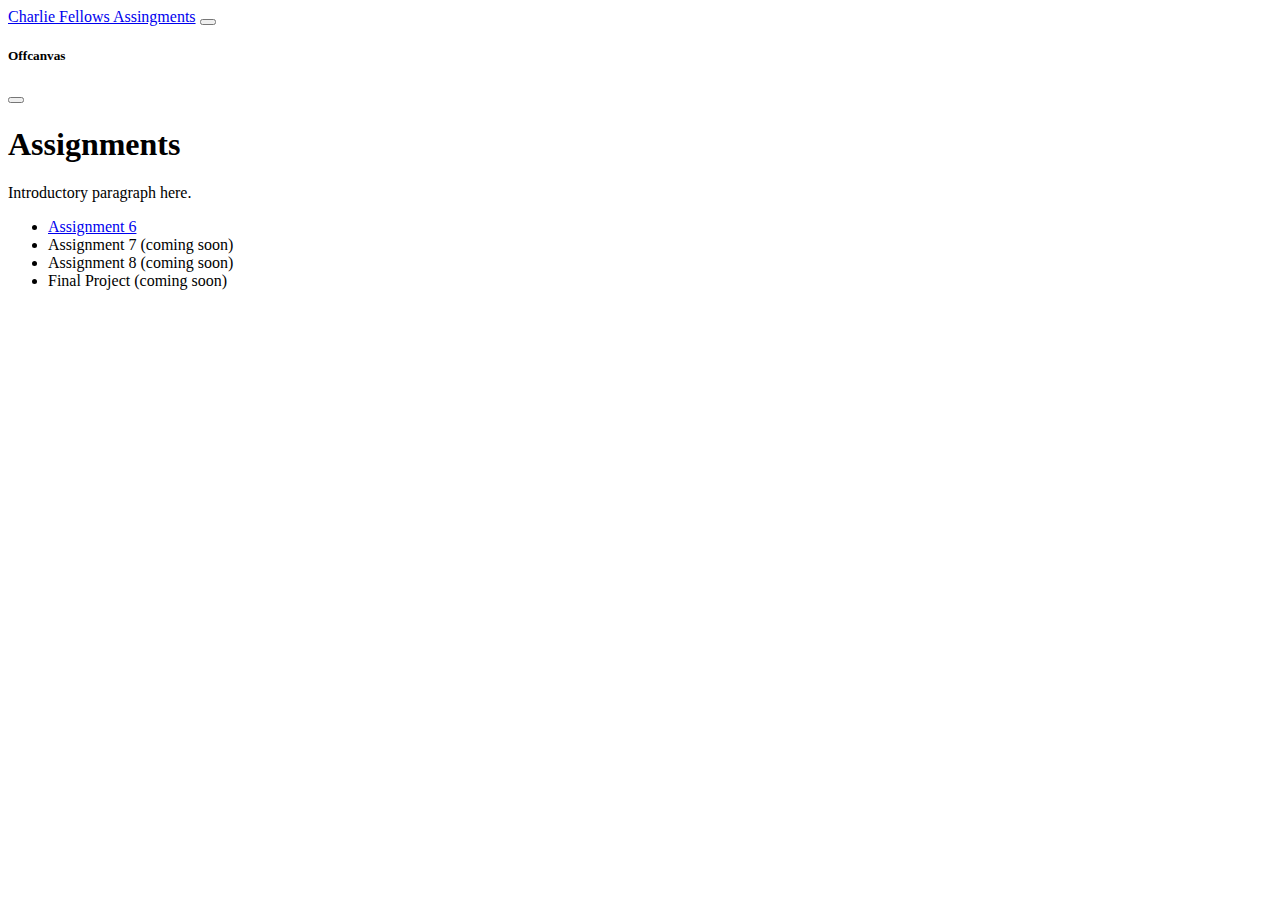
==== index.html @ ede5a508 "index.html" ====
<!DOCTYPE html>
<html lang="en">
  <head>
    <meta charset="utf-8" />
    <meta name="viewport" content="width=device-width, initial-scale=1" />


    <title>Wecome to My Github Page</title>


    <link href="https://cdn.jsdelivr.net/npm/bootstrap@5.3.0-alpha1/dist/css/bootstrap.min.css" rel="stylesheet" integrity="sha384-GLhlTQ8iRABdZLl6O3oVMWSktQOp6b7In1Zl3/Jr59b6EGGoI1aFkw7cmDA6j6gD" crossorigin="anonymous">

    <link href="customstyle.css" rel="stylesheet">
    
  </head>


  <body>
  
     <nav class="navbar navbar-dark bg-dark" aria-label="Dark offcanvas navbar">
    <div class="container-fluid">
      <a class="navbar-brand" href="#">Charlie Fellows Assingments</a>
      <button class="navbar-toggler" type="button" data-bs-toggle="offcanvas" data-bs-target="#offcanvasNavbarDark" aria-controls="offcanvasNavbarDark">
        <span class="navbar-toggler-icon"></span>
      </button>
      <div class="offcanvas offcanvas-end text-bg-dark" tabindex="-1" id="offcanvasNavbarDark" aria-labelledby="offcanvasNavbarDarkLabel">
        <div class="offcanvas-header">
          <h5 class="offcanvas-title" id="offcanvasNavbarDarkLabel">Offcanvas</h5>
          <button type="button" class="btn-close btn-close-white" data-bs-dismiss="offcanvas" aria-label="Close"></button>
        </div>
        <div class="offcanvas-body">
          
        </div>
      </div>
    </div>
  </nav>

    <main class="container">
      <div class="starter-template text-left py-5 px-3">
        

        <!-- ........................ -->
        <!-- PAGE CONTENT STARTS HERE -->
        <!-- ........................ -->

        <h1>Assignments</h1>

        <p>
          Introductory paragraph here.
        </p>

        <p>

          <ul>
            <li><a href="assignment6/index.html">Assignment 6</a></li>

            <li>Assignment 7 (coming soon)</li>

            <li>Assignment 8 (coming soon)</li>

            <li>Final Project (coming soon)</li>

          </ul>

        </p>  


        <!-- ........................ -->
        <!-- PAGE CONTENT ENDS HERE -->
        <!-- ........................ -->

        
      </div>
    </main>

    <script src="https://cdn.jsdelivr.net/npm/bootstrap@5.3.0-alpha1/dist/js/bootstrap.bundle.min.js" integrity="sha384-w76AqPfDkMBDXo30jS1Sgez6pr3x5MlQ1ZAGC+nuZB+EYdgRZgiwxhTBTkF7CXvN" crossorigin="anonymous"></script>

  </body>
</html>
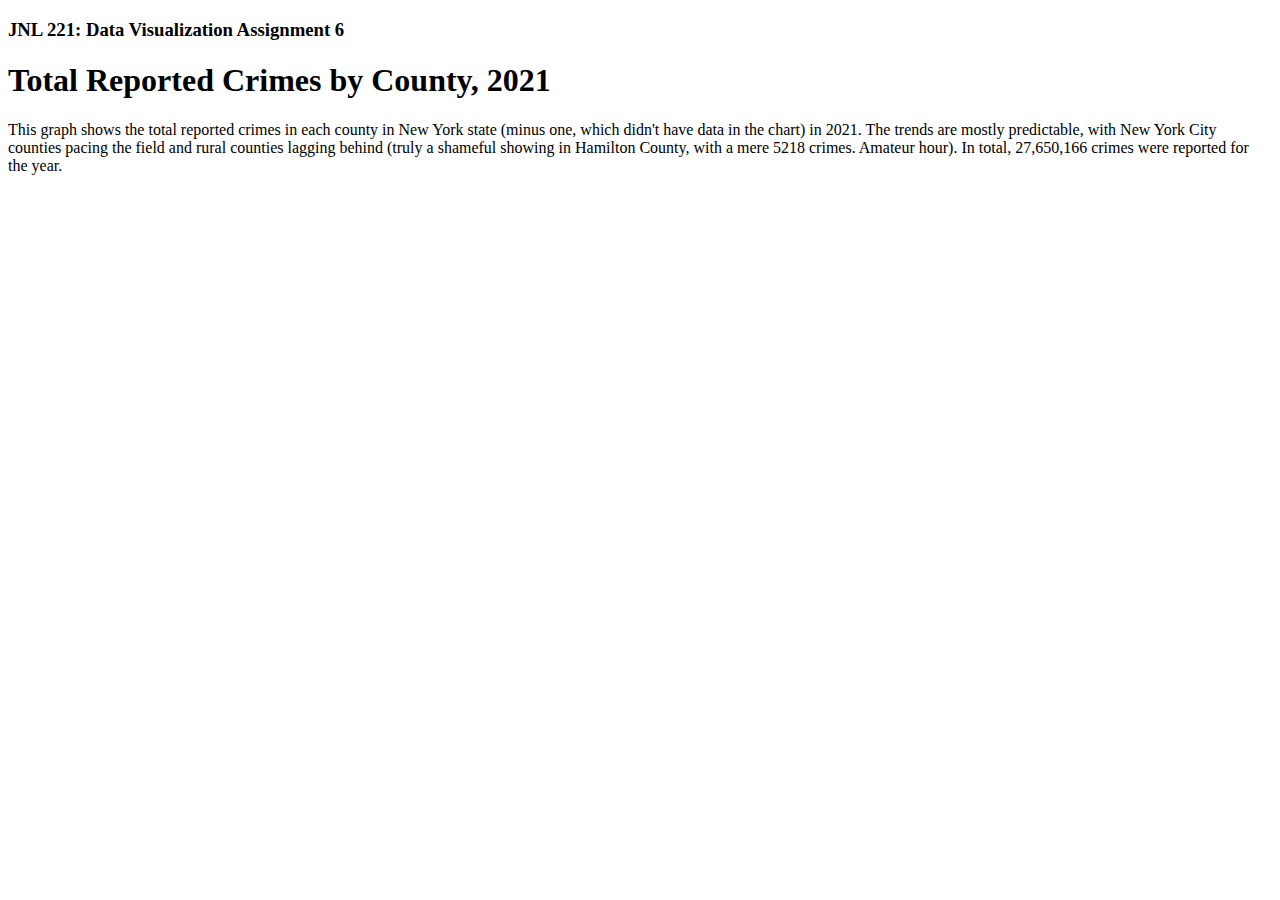
==== commit ea2a3dad: "Add files via upload" ====
--- a/index.html
+++ b/index.html
@@ -1,79 +1,48 @@
-<!DOCTYPE html>
-<html lang="en">
-  <head>
-    <meta charset="utf-8" />
-    <meta name="viewport" content="width=device-width, initial-scale=1" />
-
-
-    <title>Wecome to My Github Page</title>
-
-
-    <link href="https://cdn.jsdelivr.net/npm/bootstrap@5.3.0-alpha1/dist/css/bootstrap.min.css" rel="stylesheet" integrity="sha384-GLhlTQ8iRABdZLl6O3oVMWSktQOp6b7In1Zl3/Jr59b6EGGoI1aFkw7cmDA6j6gD" crossorigin="anonymous">
-
-    <link href="customstyle.css" rel="stylesheet">
-    
-  </head>
-
-
-  <body>
-  
-     <nav class="navbar navbar-dark bg-dark" aria-label="Dark offcanvas navbar">
-    <div class="container-fluid">
-      <a class="navbar-brand" href="#">Charlie Fellows Assingments</a>
-      <button class="navbar-toggler" type="button" data-bs-toggle="offcanvas" data-bs-target="#offcanvasNavbarDark" aria-controls="offcanvasNavbarDark">
-        <span class="navbar-toggler-icon"></span>
-      </button>
-      <div class="offcanvas offcanvas-end text-bg-dark" tabindex="-1" id="offcanvasNavbarDark" aria-labelledby="offcanvasNavbarDarkLabel">
-        <div class="offcanvas-header">
-          <h5 class="offcanvas-title" id="offcanvasNavbarDarkLabel">Offcanvas</h5>
-          <button type="button" class="btn-close btn-close-white" data-bs-dismiss="offcanvas" aria-label="Close"></button>
-        </div>
-        <div class="offcanvas-body">
-          
-        </div>
-      </div>
-    </div>
-  </nav>
-
-    <main class="container">
-      <div class="starter-template text-left py-5 px-3">
-        
-
-        <!-- ........................ -->
-        <!-- PAGE CONTENT STARTS HERE -->
-        <!-- ........................ -->
-
-        <h1>Assignments</h1>
-
-        <p>
-          Introductory paragraph here.
-        </p>
-
-        <p>
-
-          <ul>
-            <li><a href="assignment6/index.html">Assignment 6</a></li>
-
-            <li>Assignment 7 (coming soon)</li>
-
-            <li>Assignment 8 (coming soon)</li>
-
-            <li>Final Project (coming soon)</li>
-
-          </ul>
-
-        </p>  
-
-
-        <!-- ........................ -->
-        <!-- PAGE CONTENT ENDS HERE -->
-        <!-- ........................ -->
-
-        
-      </div>
-    </main>
-
-    <script src="https://cdn.jsdelivr.net/npm/bootstrap@5.3.0-alpha1/dist/js/bootstrap.bundle.min.js" integrity="sha384-w76AqPfDkMBDXo30jS1Sgez6pr3x5MlQ1ZAGC+nuZB+EYdgRZgiwxhTBTkF7CXvN" crossorigin="anonymous"></script>
-
-  </body>
-</html>
+
+
+<!doctype html>
+<html lang="en">
+  <head>
+    <!-- Required meta tags -->
+    <meta charset="utf-8">
+    <meta name="viewport" content="width=device-width, initial-scale=1">
+
+    <!-- Bootstrap CSS -->
+    <link href="https://cdn.jsdelivr.net/npm/bootstrap@5.0.2/dist/css/bootstrap.min.css" rel="stylesheet" integrity="sha384-EVSTQN3/azprG1Anm3QDgpJLIm9Nao0Yz1ztcQTwFspd3yD65VohhpuuCOmLASjC" crossorigin="anonymous">
+
+    <title>JNL 221 - DV3</title>
+  </head>
+  <body>
+
+    <div class="container">
+
+      <div class="row">
+        <header class="col bg-secondary text-white p-2 mb-4">
+          <h3>JNL 221: Data Visualization Assignment 6</h3>
+        </header>
+      </div>
+
+      <div class="row">
+        <div class="col-lg-7">
+
+
+          <h1>Total Reported Crimes by County, 2021</h1>
+
+          <p>This graph shows the total reported crimes in each county in New York state (minus one, which didn't have data in the chart) in 2021. The trends are mostly predictable, with New York City counties pacing the field and rural counties lagging behind (truly a shameful showing in Hamilton County, with a mere 5218 crimes. Amateur hour). In total, 27,650,166 crimes were reported for the year.</p>
+
+          <!-- PLACE YOUR DATAWRAPPER <iframe> DIRECTLY UNDERNEATH ME! -->
+
+            <iframe title="Total Reported Crimes by County, 2021" aria-label="Map" id="datawrapper-chart-H6kwo" src="https://datawrapper.dwcdn.net/H6kwo/1/" scrolling="no" frameborder="0" style="width: 0; min-width: 100% !important; border: none;" height="593" data-external="1"></iframe><script type="text/javascript">!function(){"use strict";window.addEventListener("message",(function(e){if(void 0!==e.data["datawrapper-height"]){var t=document.querySelectorAll("iframe");for(var a in e.data["datawrapper-height"])for(var r=0;r<t.length;r++)t[r].contentWindow===e.source&&(t[r].style.height=e.data["datawrapper-height"][a]+"px")}}))}();
+</script>
+          
+          <!-- PLACE YOUR DATAWRAPPER <iframe> ABOVE ME!-->
+        
+        </div>
+
+      </div>
+
+    <!-- Bootstrap Bundle with Popper -->
+    <script src="https://cdn.jsdelivr.net/npm/bootstrap@5.0.2/dist/js/bootstrap.bundle.min.js" integrity="sha384-MrcW6ZMFYlzcLA8Nl+NtUVF0sA7MsXsP1UyJoMp4YLEuNSfAP+JcXn/tWtIaxVXM" crossorigin="anonymous"></script>
+
+  </body>
+</html>
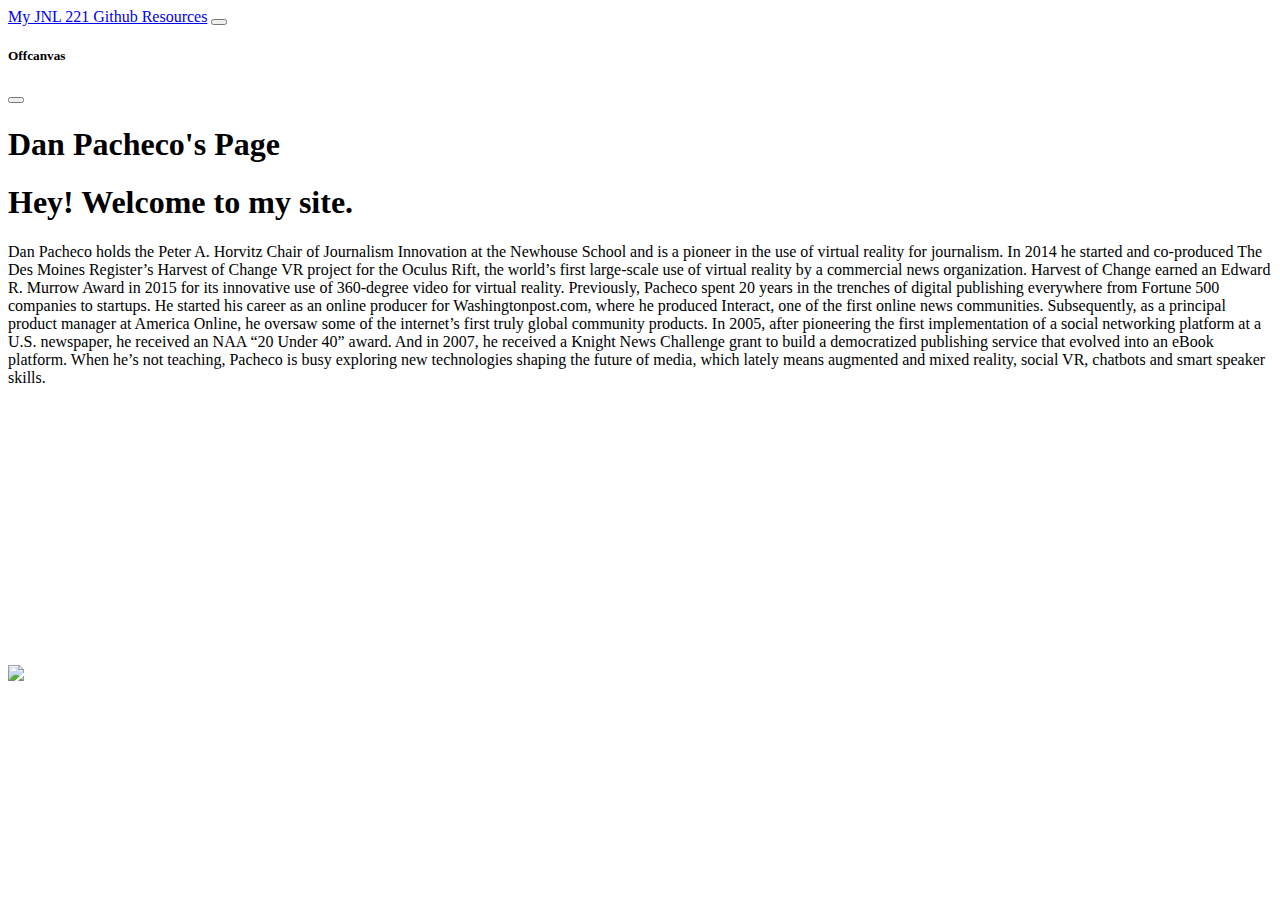
==== commit 6e2269a7: "Update index.html" ====
--- a/index.html
+++ b/index.html
@@ -1,48 +1,77 @@
+<!DOCTYPE html>
+<html lang="en">
+  <head>
+    <meta charset="utf-8" />
+    <meta name="viewport" content="width=device-width, initial-scale=1" />
 
 
-<!doctype html>
-<html lang="en">
-  <head>
-    <!-- Required meta tags -->
-    <meta charset="utf-8">
-    <meta name="viewport" content="width=device-width, initial-scale=1">
-
-    <!-- Bootstrap CSS -->
-    <link href="https://cdn.jsdelivr.net/npm/bootstrap@5.0.2/dist/css/bootstrap.min.css" rel="stylesheet" integrity="sha384-EVSTQN3/azprG1Anm3QDgpJLIm9Nao0Yz1ztcQTwFspd3yD65VohhpuuCOmLASjC" crossorigin="anonymous">
-
-    <title>JNL 221 - DV3</title>
-  </head>
-  <body>
-
-    <div class="container">
-
-      <div class="row">
-        <header class="col bg-secondary text-white p-2 mb-4">
-          <h3>JNL 221: Data Visualization Assignment 6</h3>
-        </header>
-      </div>
-
-      <div class="row">
-        <div class="col-lg-7">
+    <title>Wecome to My Github Page</title>
 
 
-          <h1>Total Reported Crimes by County, 2021</h1>
+    <link href="https://cdn.jsdelivr.net/npm/bootstrap@5.3.0-alpha1/dist/css/bootstrap.min.css" rel="stylesheet" integrity="sha384-GLhlTQ8iRABdZLl6O3oVMWSktQOp6b7In1Zl3/Jr59b6EGGoI1aFkw7cmDA6j6gD" crossorigin="anonymous">
 
-          <p>This graph shows the total reported crimes in each county in New York state (minus one, which didn't have data in the chart) in 2021. The trends are mostly predictable, with New York City counties pacing the field and rural counties lagging behind (truly a shameful showing in Hamilton County, with a mere 5218 crimes. Amateur hour). In total, 27,650,166 crimes were reported for the year.</p>
+    <link href="customstyle.css" rel="stylesheet">
+    
+  </head>
 
-          <!-- PLACE YOUR DATAWRAPPER <iframe> DIRECTLY UNDERNEATH ME! -->
 
-            <iframe title="Total Reported Crimes by County, 2021" aria-label="Map" id="datawrapper-chart-H6kwo" src="https://datawrapper.dwcdn.net/H6kwo/1/" scrolling="no" frameborder="0" style="width: 0; min-width: 100% !important; border: none;" height="593" data-external="1"></iframe><script type="text/javascript">!function(){"use strict";window.addEventListener("message",(function(e){if(void 0!==e.data["datawrapper-height"]){var t=document.querySelectorAll("iframe");for(var a in e.data["datawrapper-height"])for(var r=0;r<t.length;r++)t[r].contentWindow===e.source&&(t[r].style.height=e.data["datawrapper-height"][a]+"px")}}))}();
+  <body>
+  
+     <nav class="navbar navbar-dark bg-dark" aria-label="Dark offcanvas navbar">
+    <div class="container-fluid">
+      <a class="navbar-brand" href="#">My JNL 221 Github Resources</a>
+      <button class="navbar-toggler" type="button" data-bs-toggle="offcanvas" data-bs-target="#offcanvasNavbarDark" aria-controls="offcanvasNavbarDark">
+        <span class="navbar-toggler-icon"></span>
+      </button>
+      <div class="offcanvas offcanvas-end text-bg-dark" tabindex="-1" id="offcanvasNavbarDark" aria-labelledby="offcanvasNavbarDarkLabel">
+        <div class="offcanvas-header">
+          <h5 class="offcanvas-title" id="offcanvasNavbarDarkLabel">Offcanvas</h5>
+          <button type="button" class="btn-close btn-close-white" data-bs-dismiss="offcanvas" aria-label="Close"></button>
+        </div>
+        <div class="offcanvas-body">
+          
+        </div>
+      </div>
+    </div>
+  </nav>
+
+    <main class="container">
+      <div class="starter-template text-left py-5 px-3">
+        
+
+        <!-- ........................ -->
+        <!-- PAGE CONTENT STARTS HERE -->
+        <!-- ........................ -->
+
+        <h1>Dan Pacheco's Page</h1>
+
+        <h1>Hey! Welcome to my site.</h1>
+
+
+        <p>
+          Dan Pacheco holds the Peter A. Horvitz Chair of Journalism Innovation at the Newhouse School and is a pioneer in the use of virtual reality for journalism. In 2014 he started and co-produced The Des Moines Register’s Harvest of Change VR project for the Oculus Rift, the world’s first large-scale use of virtual reality by a commercial news organization. Harvest of Change earned an Edward R. Murrow Award in 2015 for its innovative use of 360-degree video for virtual reality.
+
+Previously, Pacheco spent 20 years in the trenches of digital publishing everywhere from Fortune 500 companies to startups. He started his career as an online producer for Washingtonpost.com, where he produced Interact, one of the first online news communities. Subsequently, as a principal product manager at America Online, he oversaw some of the internet’s first truly global community products. In 2005, after pioneering the first implementation of a social networking platform at a U.S. newspaper, he received an NAA “20 Under 40” award. And in 2007, he received a Knight News Challenge grant to build a democratized publishing service that evolved into an eBook platform.
+
+When he’s not teaching, Pacheco is busy exploring new technologies shaping the future of media, which lately means augmented and mixed reality, social VR, chatbots and smart speaker skills.
+        </p>
+
+        <iframe title="The Gender Pay Gap" aria-label="Interactive line chart" id="datawrapper-chart-nkKxP" src="https://datawrapper.dwcdn.net/nkKxP/1/" scrolling="no" frameborder="0" style="width: 0; min-width: 100% !important; border: none;" height="258" data-external="1"></iframe><script type="text/javascript">!function(){"use strict";window.addEventListener("message",(function(e){if(void 0!==e.data["datawrapper-height"]){var t=document.querySelectorAll("iframe");for(var a in e.data["datawrapper-height"])for(var r=0;r<t.length;r++){if(t[r].contentWindow===e.source)t[r].style.height=e.data["datawrapper-height"][a]+"px"}}}))}();
 </script>
-          
-          <!-- PLACE YOUR DATAWRAPPER <iframe> ABOVE ME!-->
         
-        </div>
+        
+        <img src="https://www.syracuse.edu/images/C2mPMMmUiN4Bsw27WklaljqCAm8=/5044/width-1100/proffesor_dan_pacheco_class_6.jpg"/>
+        
 
+        <!-- ........................ -->
+        <!-- PAGE CONTENT ENDS HERE -->
+        <!-- ........................ -->
+
+        
       </div>
+    </main>
 
-    <!-- Bootstrap Bundle with Popper -->
-    <script src="https://cdn.jsdelivr.net/npm/bootstrap@5.0.2/dist/js/bootstrap.bundle.min.js" integrity="sha384-MrcW6ZMFYlzcLA8Nl+NtUVF0sA7MsXsP1UyJoMp4YLEuNSfAP+JcXn/tWtIaxVXM" crossorigin="anonymous"></script>
+    <script src="https://cdn.jsdelivr.net/npm/bootstrap@5.3.0-alpha1/dist/js/bootstrap.bundle.min.js" integrity="sha384-w76AqPfDkMBDXo30jS1Sgez6pr3x5MlQ1ZAGC+nuZB+EYdgRZgiwxhTBTkF7CXvN" crossorigin="anonymous"></script>
 
   </body>
 </html>
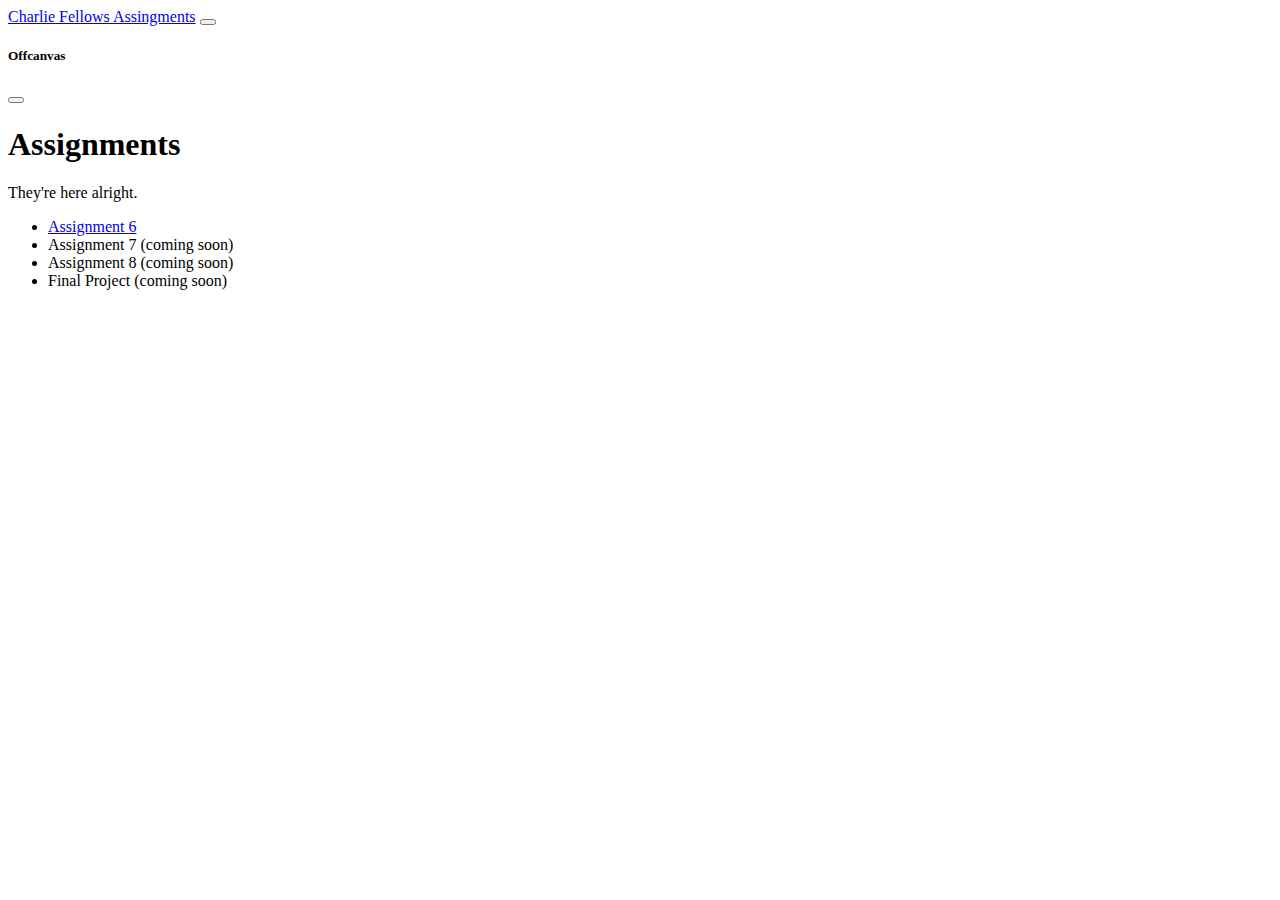
==== commit f1c88cf0: "Update index.html" ====
--- a/index.html
+++ b/index.html
@@ -19,7 +19,7 @@
   
      <nav class="navbar navbar-dark bg-dark" aria-label="Dark offcanvas navbar">
     <div class="container-fluid">
-      <a class="navbar-brand" href="#">My JNL 221 Github Resources</a>
+      <a class="navbar-brand" href="#">Charlie Fellows Assingments</a>
       <button class="navbar-toggler" type="button" data-bs-toggle="offcanvas" data-bs-target="#offcanvasNavbarDark" aria-controls="offcanvasNavbarDark">
         <span class="navbar-toggler-icon"></span>
       </button>
@@ -43,25 +43,27 @@
         <!-- PAGE CONTENT STARTS HERE -->
         <!-- ........................ -->
 
-        <h1>Dan Pacheco's Page</h1>
-
-        <h1>Hey! Welcome to my site.</h1>
-
+        <h1>Assignments</h1>
 
         <p>
-          Dan Pacheco holds the Peter A. Horvitz Chair of Journalism Innovation at the Newhouse School and is a pioneer in the use of virtual reality for journalism. In 2014 he started and co-produced The Des Moines Register’s Harvest of Change VR project for the Oculus Rift, the world’s first large-scale use of virtual reality by a commercial news organization. Harvest of Change earned an Edward R. Murrow Award in 2015 for its innovative use of 360-degree video for virtual reality.
-
-Previously, Pacheco spent 20 years in the trenches of digital publishing everywhere from Fortune 500 companies to startups. He started his career as an online producer for Washingtonpost.com, where he produced Interact, one of the first online news communities. Subsequently, as a principal product manager at America Online, he oversaw some of the internet’s first truly global community products. In 2005, after pioneering the first implementation of a social networking platform at a U.S. newspaper, he received an NAA “20 Under 40” award. And in 2007, he received a Knight News Challenge grant to build a democratized publishing service that evolved into an eBook platform.
-
-When he’s not teaching, Pacheco is busy exploring new technologies shaping the future of media, which lately means augmented and mixed reality, social VR, chatbots and smart speaker skills.
+          They're here alright.
         </p>
 
-        <iframe title="The Gender Pay Gap" aria-label="Interactive line chart" id="datawrapper-chart-nkKxP" src="https://datawrapper.dwcdn.net/nkKxP/1/" scrolling="no" frameborder="0" style="width: 0; min-width: 100% !important; border: none;" height="258" data-external="1"></iframe><script type="text/javascript">!function(){"use strict";window.addEventListener("message",(function(e){if(void 0!==e.data["datawrapper-height"]){var t=document.querySelectorAll("iframe");for(var a in e.data["datawrapper-height"])for(var r=0;r<t.length;r++){if(t[r].contentWindow===e.source)t[r].style.height=e.data["datawrapper-height"][a]+"px"}}}))}();
-</script>
-        
-        
-        <img src="https://www.syracuse.edu/images/C2mPMMmUiN4Bsw27WklaljqCAm8=/5044/width-1100/proffesor_dan_pacheco_class_6.jpg"/>
-        
+        <p>
+
+          <ul>
+            <li><a href="assignment6/index.html">Assignment 6</a></li>
+
+            <li>Assignment 7 (coming soon)</li>
+
+            <li>Assignment 8 (coming soon)</li>
+
+            <li>Final Project (coming soon)</li>
+
+          </ul>
+
+        </p>  
+
 
         <!-- ........................ -->
         <!-- PAGE CONTENT ENDS HERE -->
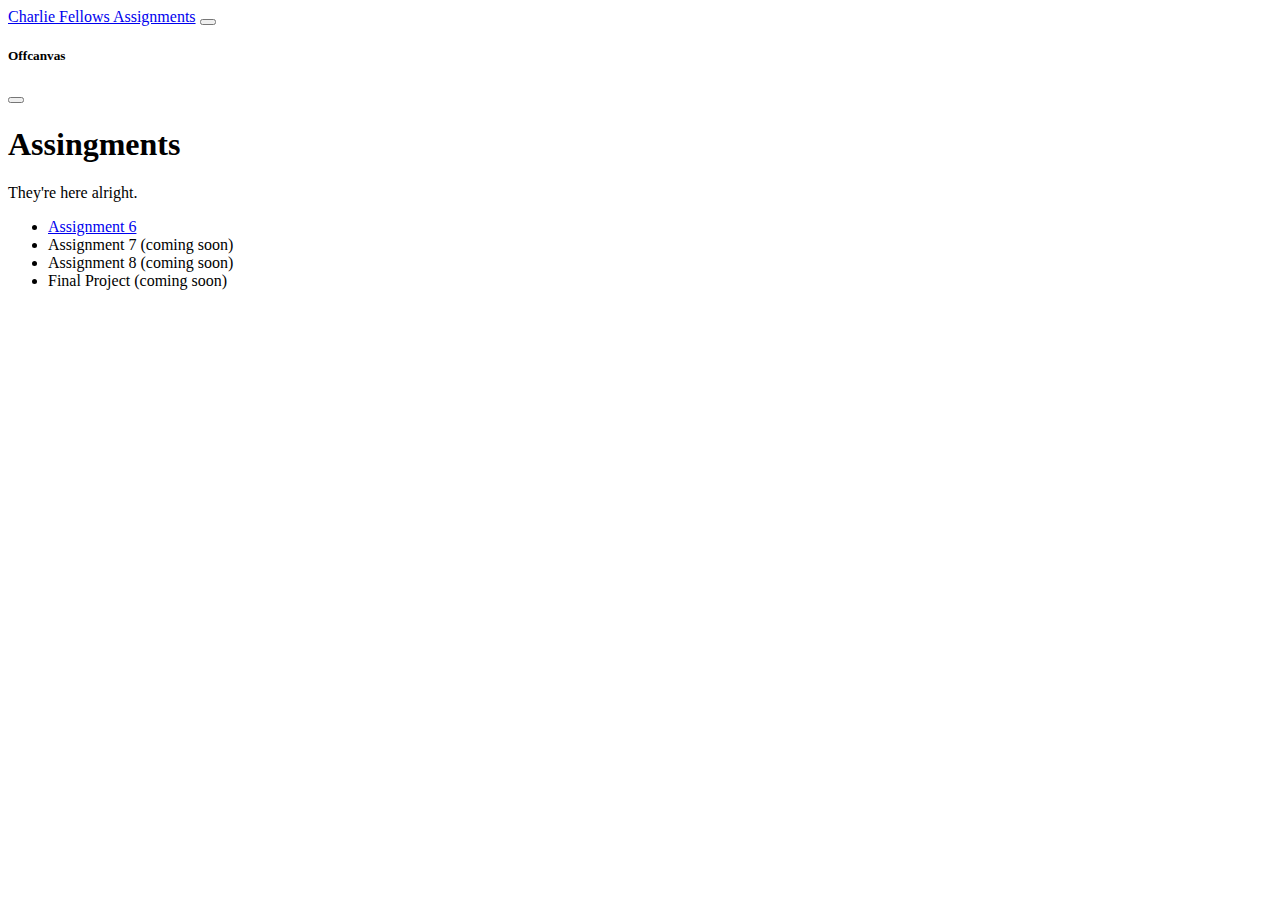
==== commit 087da20c: "Update index.html" ====
--- a/index.html
+++ b/index.html
@@ -19,7 +19,7 @@
   
      <nav class="navbar navbar-dark bg-dark" aria-label="Dark offcanvas navbar">
     <div class="container-fluid">
-      <a class="navbar-brand" href="#">Charlie Fellows Assingments</a>
+      <a class="navbar-brand" href="#">Charlie Fellows Assignments</a>
       <button class="navbar-toggler" type="button" data-bs-toggle="offcanvas" data-bs-target="#offcanvasNavbarDark" aria-controls="offcanvasNavbarDark">
         <span class="navbar-toggler-icon"></span>
       </button>
@@ -43,7 +43,7 @@
         <!-- PAGE CONTENT STARTS HERE -->
         <!-- ........................ -->
 
-        <h1>Assignments</h1>
+        <h1>Assingments</h1>
 
         <p>
           They're here alright.
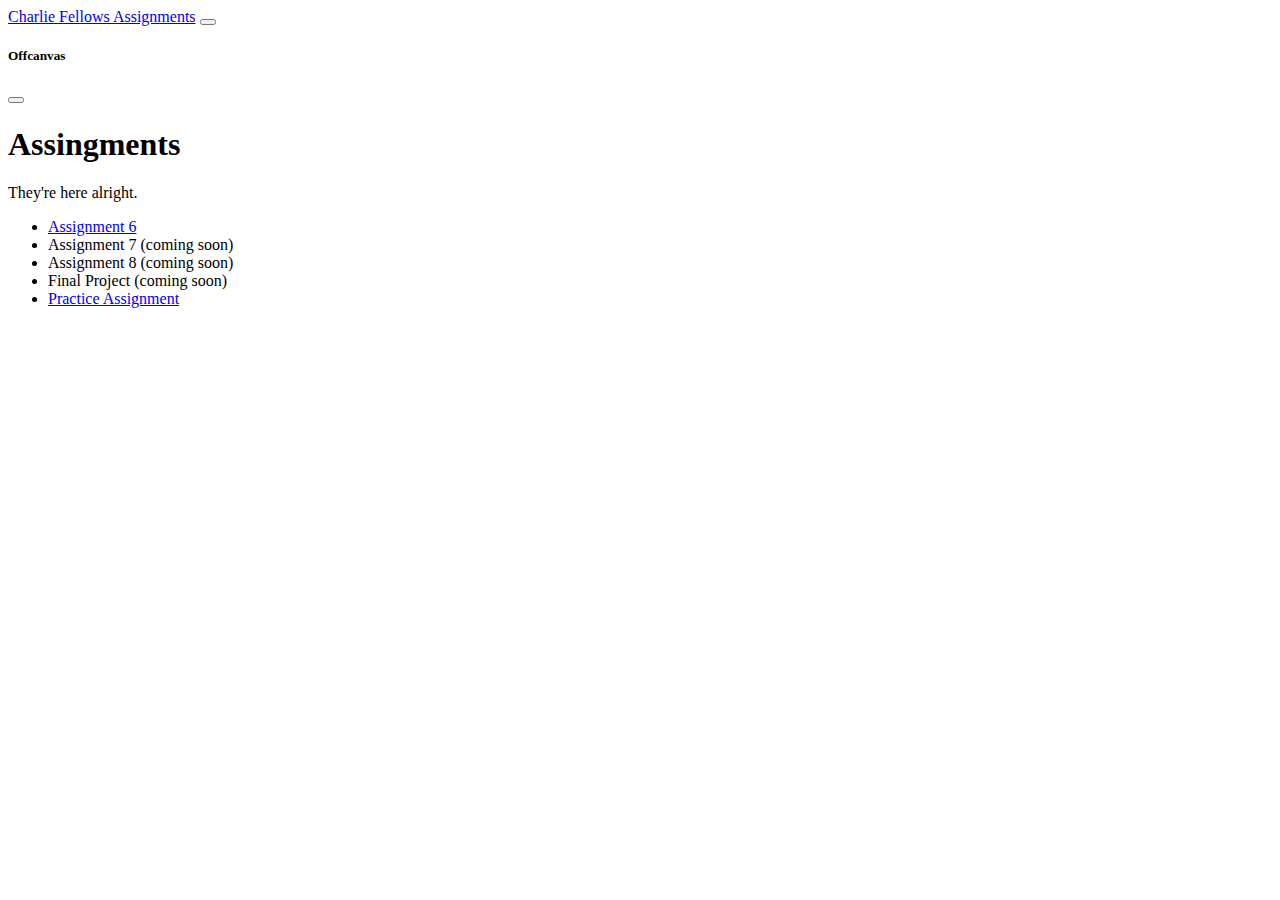
==== commit 64346081: "Update index.html" ====
--- a/index.html
+++ b/index.html
@@ -59,6 +59,8 @@
             <li>Assignment 8 (coming soon)</li>
 
             <li>Final Project (coming soon)</li>
+            
+            <li><a href="More Code/index.html">Practice Assignment</a></li>
 
           </ul>
 
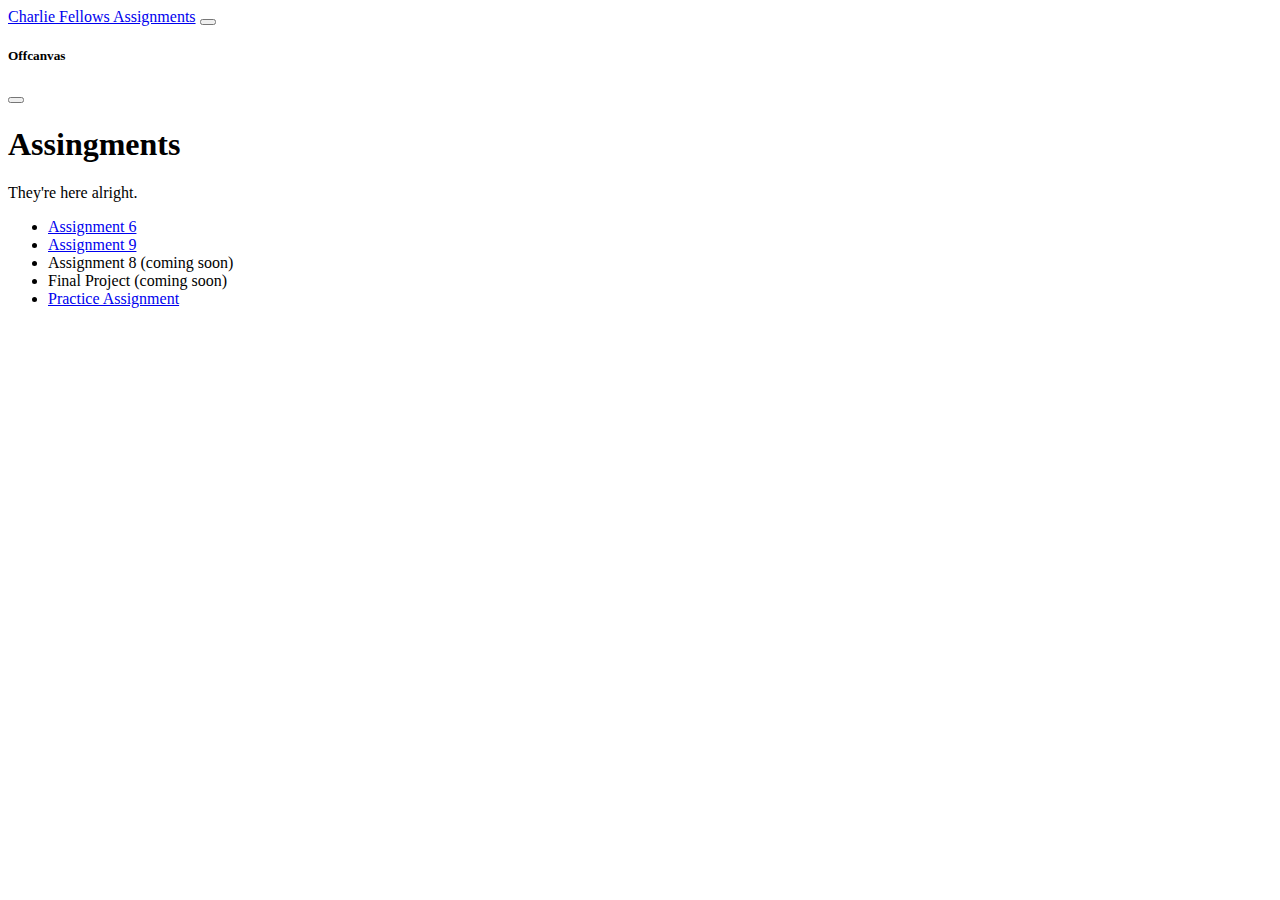
==== commit f6a98c4d: "Update index.html" ====
--- a/index.html
+++ b/index.html
@@ -54,13 +54,13 @@
           <ul>
             <li><a href="assignment6/index.html">Assignment 6</a></li>
 
-            <li>Assignment 7 (coming soon)</li>
+            <li><a href="html/index.html">Assignment 9</a></li>
 
             <li>Assignment 8 (coming soon)</li>
 
             <li>Final Project (coming soon)</li>
             
-            <li><a href="More Code/index.html">Practice Assignment</a></li>
+            <li><a href="More code/index.html">Practice Assignment</a></li>
 
           </ul>
 
